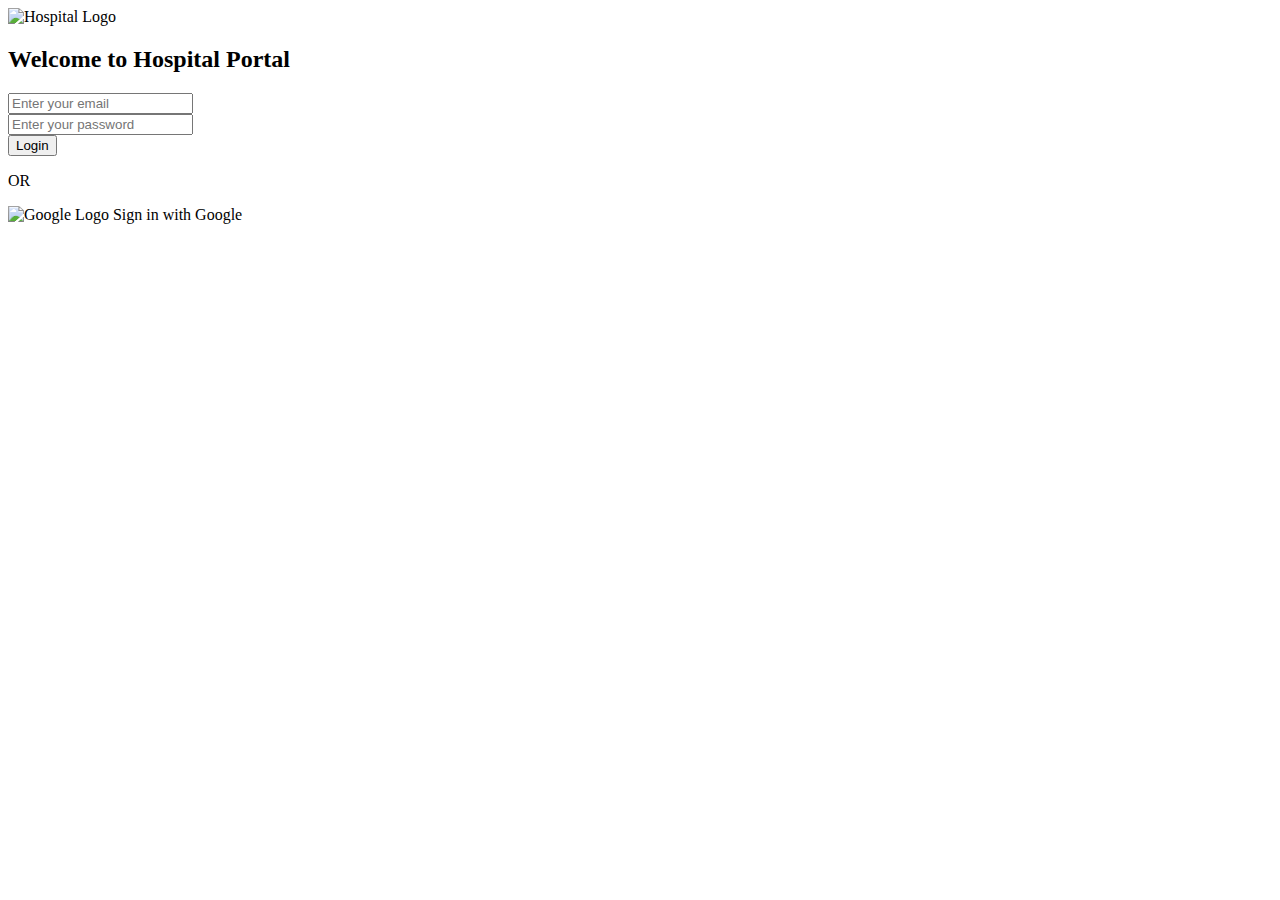
==== login.html @ 9fb5198a "Add files via upload" ====
<!DOCTYPE html>
<html lang="en">
<head>
    <meta charset="UTF-8">
    <meta name="viewport" content="width=device-width, initial-scale=1.0">
    <title>Login</title>
    <link rel="stylesheet" href="login.css">
</head>
<body>
    <div class="login-container">
        <div class="login-box">
            <img src="https://upload.wikimedia.org/wikipedia/commons/6/6a/JavaScript-logo.png" alt="Hospital Logo" class="logo">
            <h2>Welcome to Hospital Portal</h2>
            
            <div class="input-group">
                <input type="text" id="email" class="input-field" placeholder="Enter your email">
            </div>
            
            <div class="input-group">
                <input type="password" id="password" class="input-field" placeholder="Enter your password">
            </div>
            
            <button class="login-btn">Login</button>
            
            <p class="divider">OR</p>
            
            <div class="google-login">
                <img src="https://upload.wikimedia.org/wikipedia/commons/5/53/Google_%22G%22_Logo.svg" alt="Google Logo">
                <span>Sign in with Google</span>
            </div>
        </div>
    </div>

    <!-- Firebase SDKs -->
    <script src="https://www.gstatic.com/firebasejs/8.10.1/firebase-app.js"></script>
    <script src="https://www.gstatic.com/firebasejs/8.10.1/firebase-auth.js"></script>

    <!-- Firebase Config & Login Script -->
    <script src="firebase-config.js"></script>
    <script src="login.js"></script>
</body>
</html>
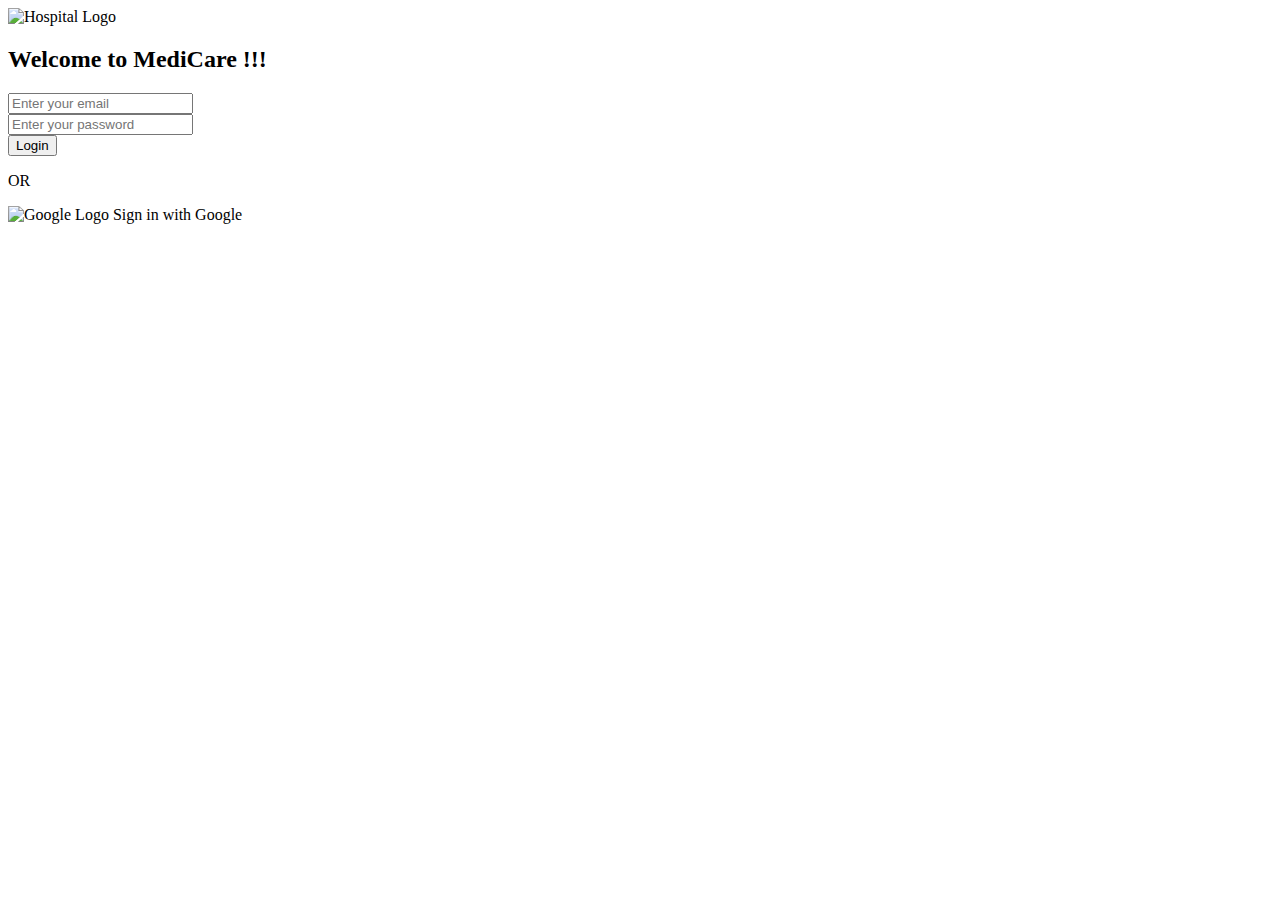
==== commit ac4f8145: "Update login.html" ====
--- a/login.html
+++ b/login.html
@@ -10,7 +10,7 @@
     <div class="login-container">
         <div class="login-box">
             <img src="https://upload.wikimedia.org/wikipedia/commons/6/6a/JavaScript-logo.png" alt="Hospital Logo" class="logo">
-            <h2>Welcome to Hospital Portal</h2>
+            <h2>Welcome to MediCare !!! </h2>
             
             <div class="input-group">
                 <input type="text" id="email" class="input-field" placeholder="Enter your email">
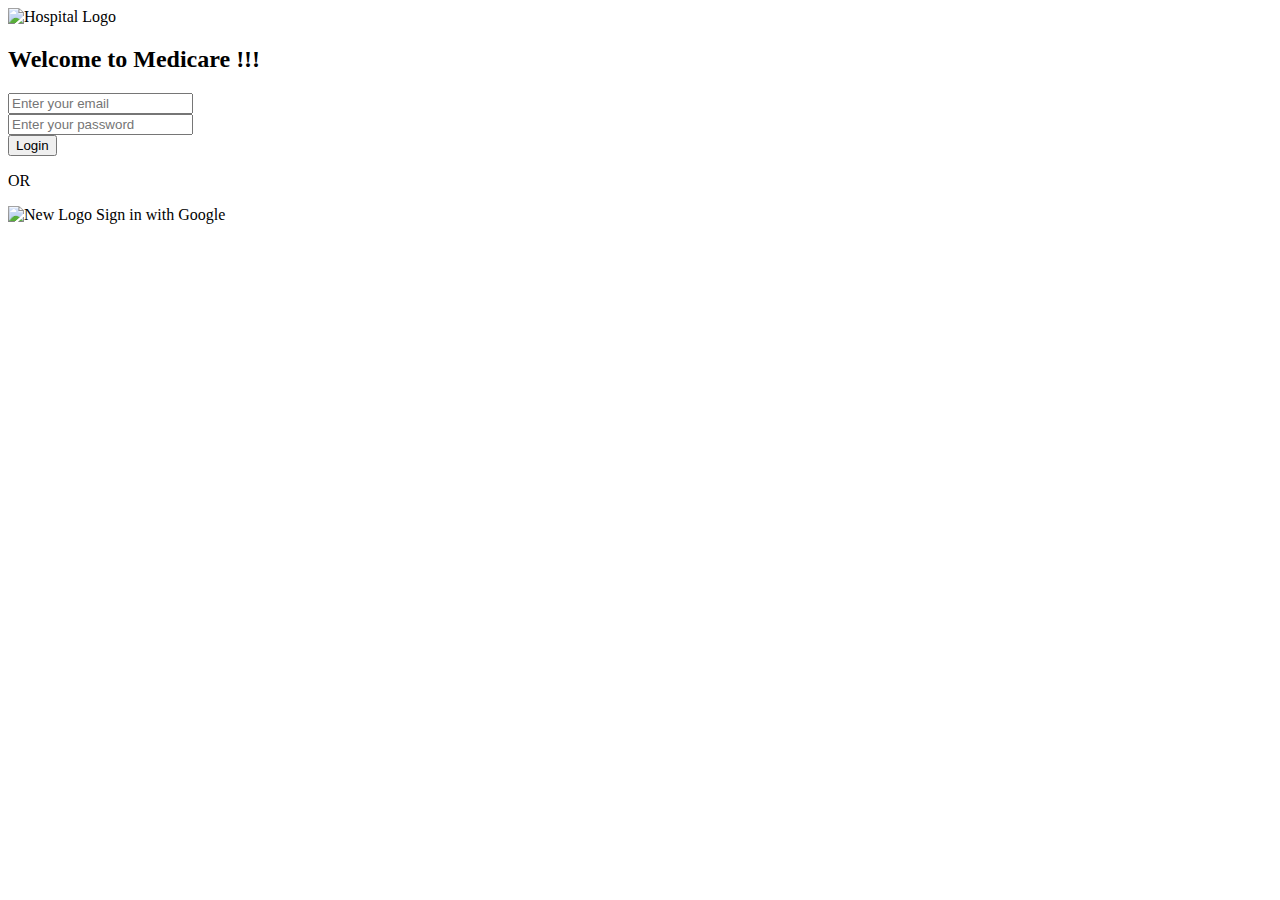
==== commit 1bfdb747: "Update login.html" ====
--- a/login.html
+++ b/login.html
@@ -9,8 +9,8 @@
 <body>
     <div class="login-container">
         <div class="login-box">
-            <img src="https://upload.wikimedia.org/wikipedia/commons/6/6a/JavaScript-logo.png" alt="Hospital Logo" class="logo">
-            <h2>Welcome to MediCare !!! </h2>
+            <img src="https://cdn-icons-gif.flaticon.com/13099/13099855.gif" alt="Hospital Logo" class="logo">
+            <h2>Welcome to Medicare !!! </h2>
             
             <div class="input-group">
                 <input type="text" id="email" class="input-field" placeholder="Enter your email">
@@ -25,9 +25,9 @@
             <p class="divider">OR</p>
             
             <div class="google-login">
-                <img src="https://upload.wikimedia.org/wikipedia/commons/5/53/Google_%22G%22_Logo.svg" alt="Google Logo">
+                <img src="https://cdn-icons-png.flaticon.com/128/7856/7856337.png" alt="New Logo">
                 <span>Sign in with Google</span>
-            </div>
+            </div>            
         </div>
     </div>
 
